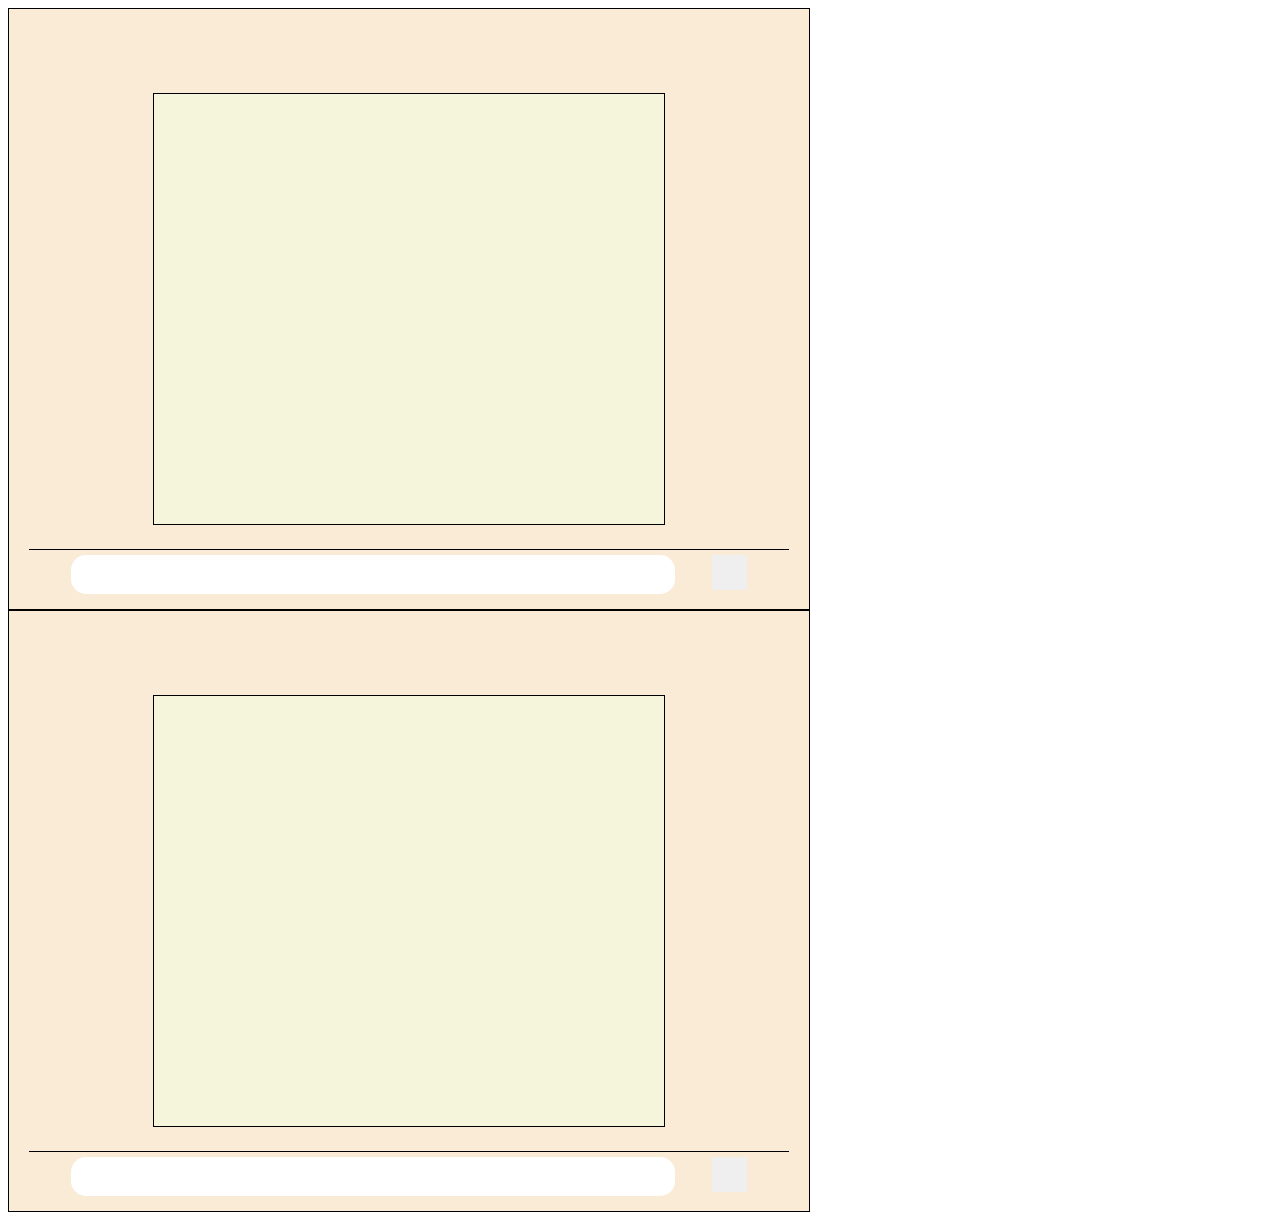
==== Chat/index.html @ fa255535 "Add last modification" ====
<!DOCTYPE html>
<html lang="en">
  <head>
    <meta charset="UTF-8" />
    <meta name="viewport" content="width=device-width, initial-scale=1.0" />
    <title>Document</title>
    <link rel="stylesheet" href="style.css" />
  </head>
  <body>
    <div class="wrappChatI">
      <div class="chatI"></div>
      <div class="form">
        <input type="text" id="messgeI" />
        <button id="sendI"></button>
      </div>
    </div>
    <div class="wrappChatF">
      <div class="chatF"></div>
      <div class="form">
        <input type="text" id="messgeF" />
        <button id="sendF"></button>
      </div>
    </div>

    <script src="script.js"></script>
  </body>
</html>
---- Chat/style.css ----
.wrappChatI,
.wrappChatF {
  position: relative;
  width: 800px;
  height: 600px;
  border: 1px solid black;
  display: flex;
  flex-direction: column;
  justify-content: center;
  align-items: center;
  background-color: antiquewhite;
}
.chatI,
.chatF {
  position: absolute;
  overflow-x: hidden;
  overflow-y: scroll;

  display: flex;
  flex-direction: column;
  justify-content: flex-end;
  width: 500px;
  height: 70%;
  padding: 5px;
  border: 1px solid black;

  z-index: 100;
  background-color: beige;
}
.form {
  display: flex;
  justify-content: space-evenly;
  position: absolute;
  display: flex;
  height: 50px;
  border-top: 1px solid black;
  width: 95%;
  box-sizing: border-box;
  padding: 5px 5px;
  bottom: 10px;
}
.form input {
  border: 1px solid grey;
  border-radius: 15px;
  width: 80%;
  border: none;
}
.form button {
  width: 35px;
  border: none;
  height: 35px;
  background-position: center;
  background-repeat: no-repeat;
  background-size: cover;
  background-image: url(https://e1.pngegg.com/pngimages/795/970/png-clipart-macos-app-icons-telegram.png);
}

.wrappChatI .IAM {
  border: 1px solid rgb(165, 163, 163);
  text-align: right;
  background-color: antiquewhite;
  border-radius: 15px;
  margin-right: 10px;
  margin-left: auto;
  box-sizing: border-box;
  padding: 1px 5px;
  width: max-content;
}
.wrappChatI .friend {
  border: 1px solid rgb(165, 163, 163);
  text-align: left;
  background-color: antiquewhite;
  border-radius: 15px;
  box-sizing: border-box;
  padding: 1px 5px;
  margin-right: auto;
  margin-left: 10px;
}

.chatF .IAM {
  border: 1px solid rgb(165, 163, 163);
  text-align: right;
  background-color: antiquewhite;
  border-radius: 15px;
  margin-right: auto;
  margin-left: 10px;
  box-sizing: border-box;
  padding: 1px 5px;
  width: max-content;
}
.chatF .friend {
  border: 1px solid rgb(165, 163, 163);
  text-align: left;
  background-color: antiquewhite;
  border-radius: 15px;
  box-sizing: border-box;
  padding: 1px 5px;
  margin-right: 10px;
  margin-left: auto;
}
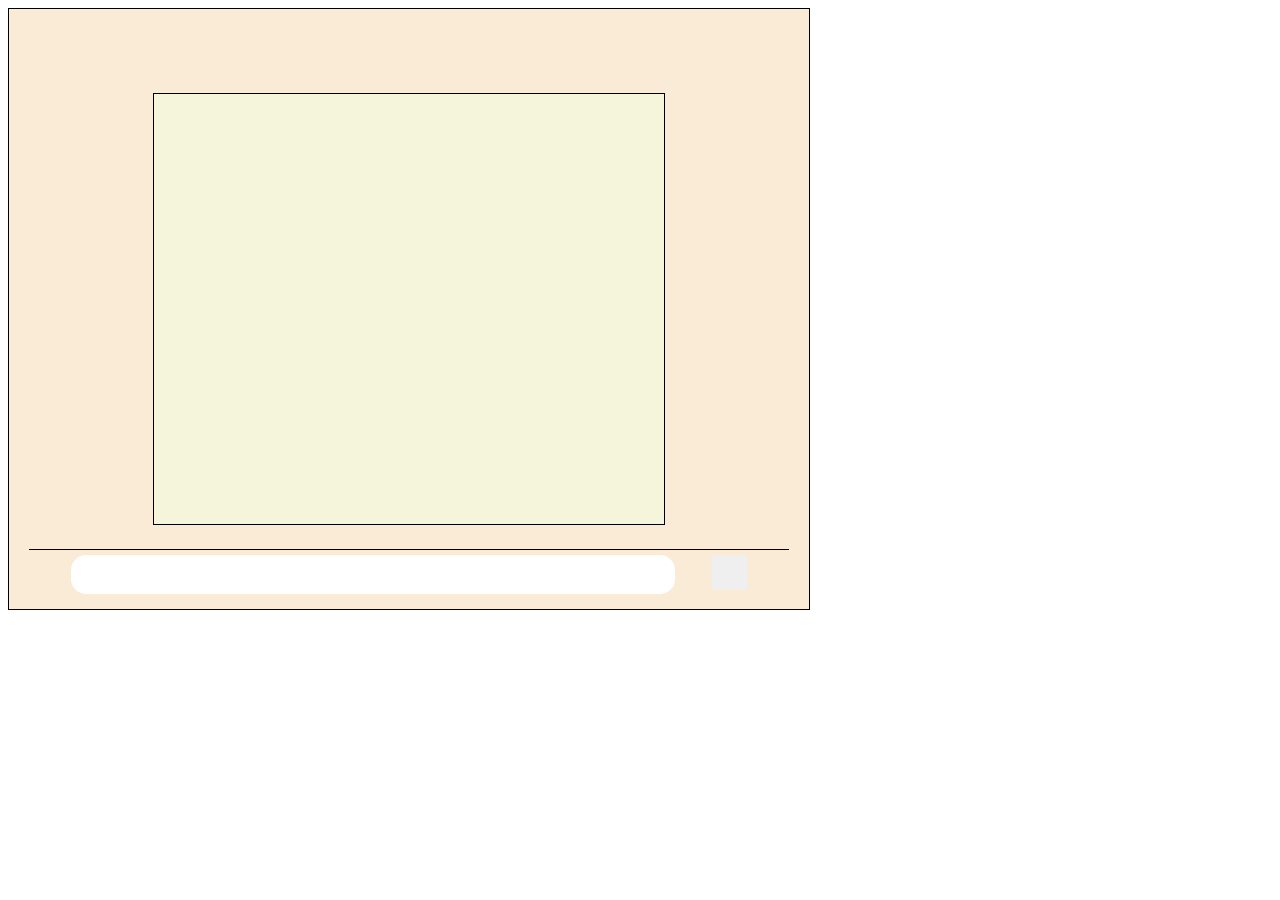
==== commit fb0e6d57: "Update code at chat" ====
--- a/Chat/index.html
+++ b/Chat/index.html
@@ -14,13 +14,13 @@
         <button id="sendI"></button>
       </div>
     </div>
-    <div class="wrappChatF">
+    <!-- <div class="wrappChatF">
       <div class="chatF"></div>
       <div class="form">
         <input type="text" id="messgeF" />
         <button id="sendF"></button>
       </div>
-    </div>
+    </div> -->
 
     <script src="script.js"></script>
   </body>
